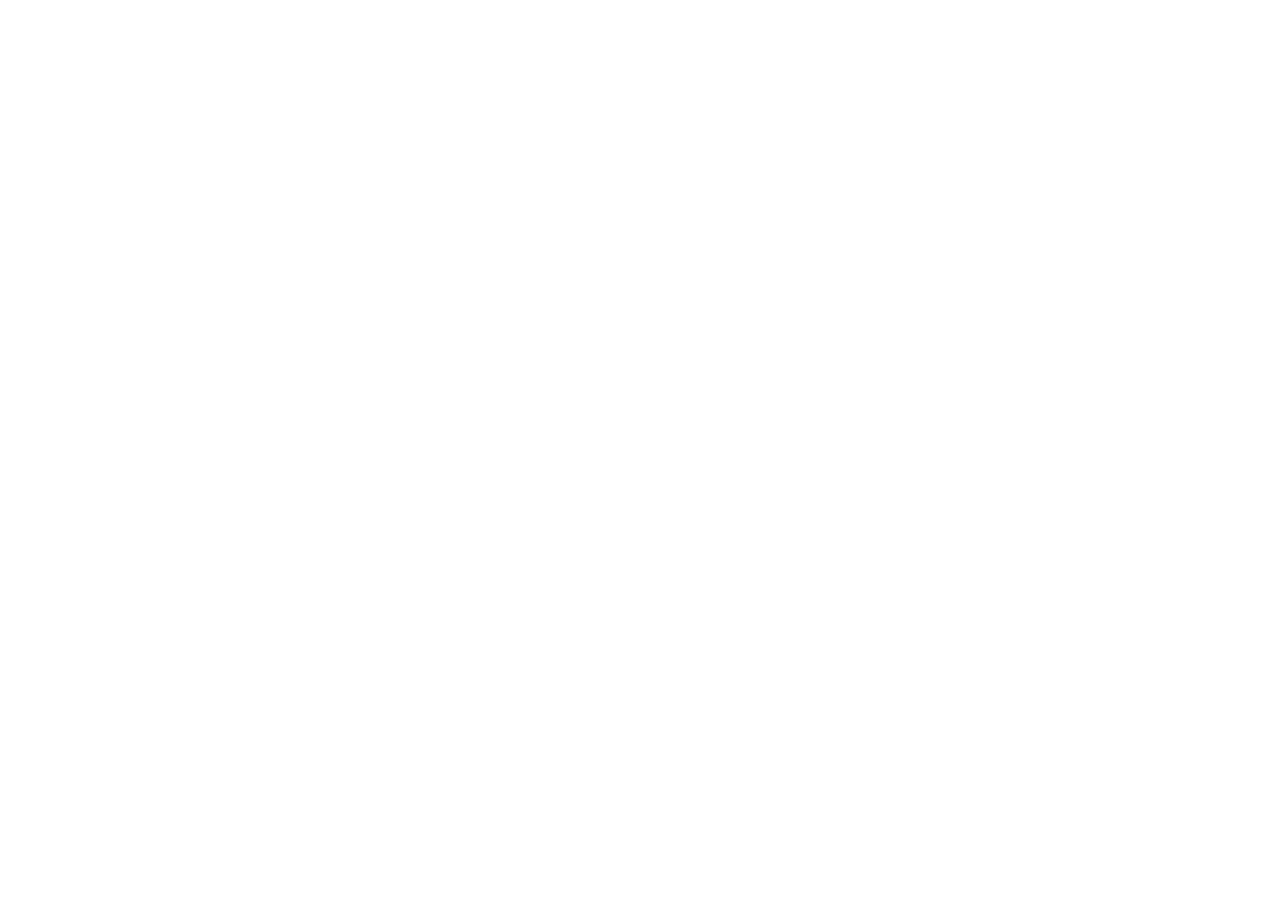
==== tutorials/calculator/index.html @ 31871720 "calculator init commit" ====
<!DOCTYPE html>
<html lang="en">
<head>
    <meta charset="UTF-8">
    <meta http-equiv="X-UA-Compatible" content="IE=edge">
    <meta name="viewport" content="width=device-width, initial-scale=1.0">
    <title>Document</title>
    <link rel="stylesheet" type="">
    <link href="https://fonts.googleapis.com/css?family=Open+Sans:600,700" rel="stylesheet">
</head>
<body>
    
</body>
</html>
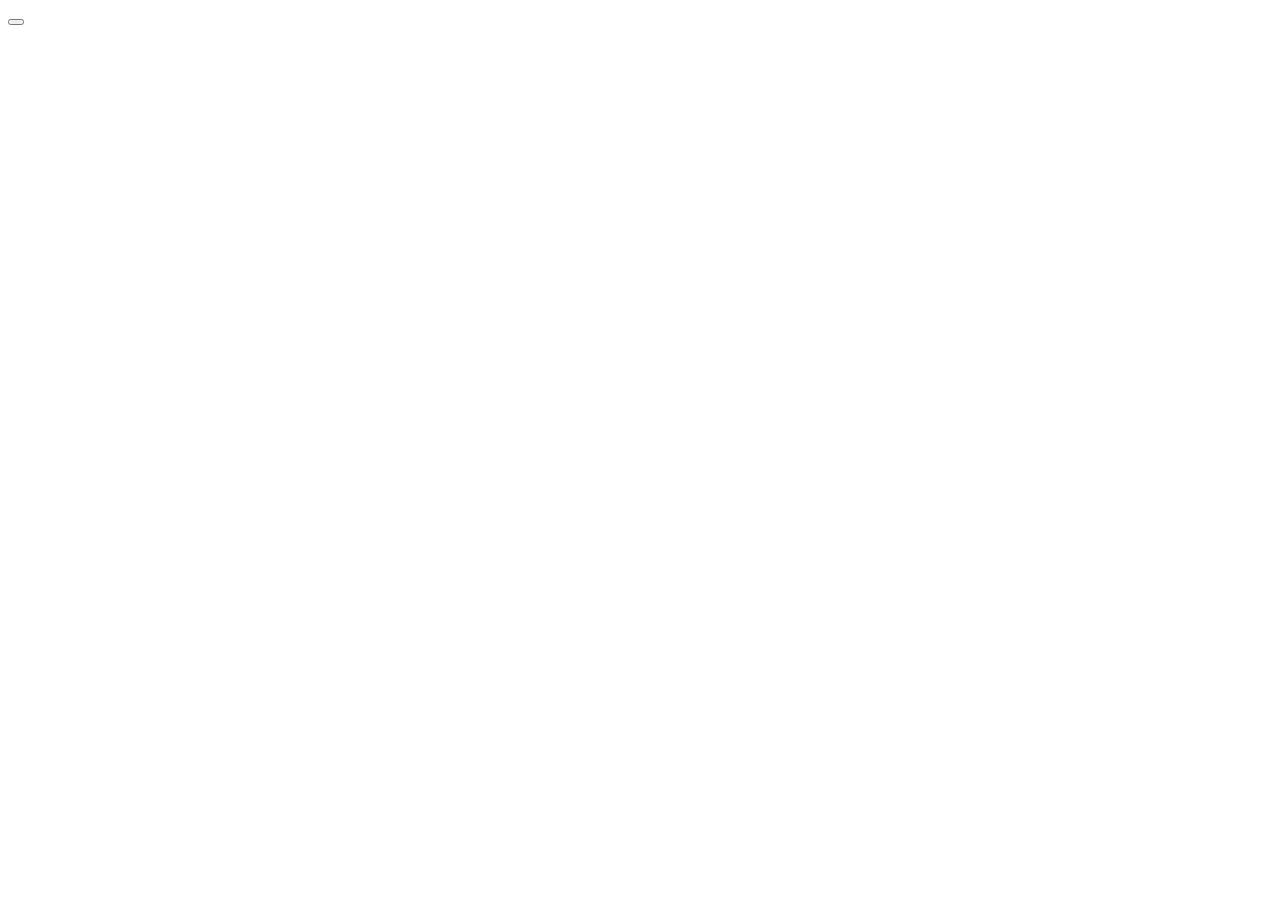
==== commit e6d35d09: "calculator" ====
--- a/tutorials/calculator/index.html
+++ b/tutorials/calculator/index.html
@@ -9,6 +9,6 @@
     <link href="https://fonts.googleapis.com/css?family=Open+Sans:600,700" rel="stylesheet">
 </head>
 <body>
-    
+    <button></button>
 </body>
 </html>